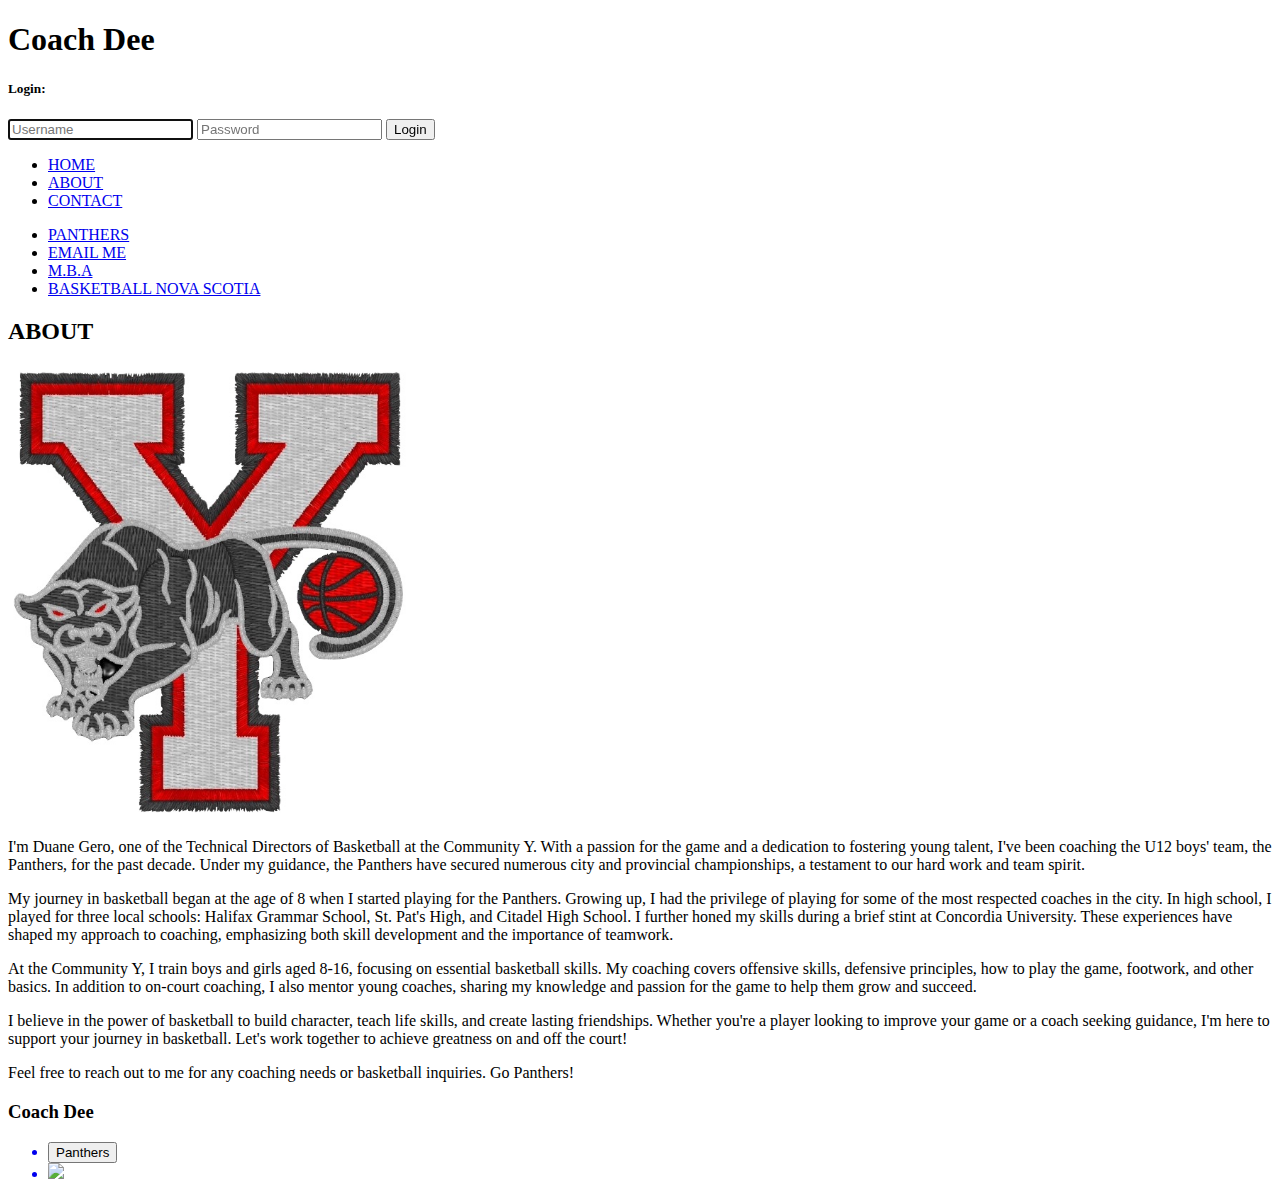
==== CoachDee/About.html @ c9fe4792 "Uploading" ====
<!DOCTYPE html>
<html lang="en-us">
    <head>
        <title>Coach Dee | About</title>
        <link rel="stylesheet" href="/Users/duane/CoachDee/styles.css">
        <meta charset="UTF-8">
        <meta name="description" content="About Coach Dee">
        <meta name="keywords" content="Halifax, Basketball">
        <meta name="author" content="Duane Gero">
        <meta name="viewport" content="width=device-width, initial-scale=1.0">
    </head>
    <body>
        <header class="main-header">
            <h1 class="coach-name coach-name-large">Coach Dee</h1>

        <form autocomplete="off" class="login-section">
                <h5 class="login-text">Login:</h5>
                <input class="input-section" type="text" id="userName" name="userName" value=""
                placeholder="Username" required autofocus>
                <input class="input-section" type="password" id="password" name="password" value="" minlength="6" maxlength="15" placeholder="Password" autofocus autocomplete="off">
                <input class="login-button" type="submit" value="Login">
        </form>

        <nav class="nav main-nav">
            <ul>
                <li><a href="Home.html">HOME</a></li>
                <li><a href="About.html">ABOUT</a></li>
                <li><a href="Contact.html">CONTACT</a></li>
            </ul>
        </nav>
        <nav class="nav-2 second-nav">
            <ul>
                <li><a href="https://ymcahfx.ca/panthers/" target="_blank">PANTHERS</a></li>
                <li><a href="mailto:duane.gero@halifax.ymca.ca" target="_blank">EMAIL ME</a></li>
                <li><a href="https://www.mbans.ca/" target="_blank">M.B.A</a></li>
                <li><a href="https://basketballnovascotia.ca/">BASKETBALL NOVA SCOTIA</a></li>
            </ul>
        </nav>
        </header> 

        <section class="contant-section container">
            <h2 class="section-header">ABOUT</h2>
            <img class="panther-logo" src="Commy_logo.jpeg" width="400">
            <p class="about-section">I'm Duane Gero, one of the Technical Directors of Basketball at the Community Y. With a passion for the game and a dedication to fostering young talent, I've been coaching the U12 boys' team, the Panthers, for the past decade. Under my guidance, the Panthers have secured numerous city and provincial championships, a testament to our hard work and team spirit.</p>
            <p class="about-section">My journey in basketball began at the age of 8 when I started playing for the Panthers. Growing up, I had the privilege of playing for some of the most respected coaches in the city. In high school, I played for three local schools: Halifax Grammar School, St. Pat's High, and Citadel High School. I further honed my skills during a brief stint at Concordia University. These experiences have shaped my approach to coaching, emphasizing both skill development and the importance of teamwork.</p>
            <p class="about-section">At the Community Y, I train boys and girls aged 8-16, focusing on essential basketball skills. My coaching covers offensive skills, defensive principles, how to play the game, footwork, and other basics. In addition to on-court coaching, I also mentor young coaches, sharing my knowledge and passion for the game to help them grow and succeed.</p>
            <p class="about-section">I believe in the power of basketball to build character, teach life skills, and create lasting friendships. Whether you're a player looking to improve your game or a coach seeking guidance, I'm here to support your journey in basketball. Let's work together to achieve greatness on and off the court!</p>
            <p class="about-section">Feel free to reach out to me for any coaching needs or basketball inquiries. Go Panthers!</p>
    </section>

    <footer class="main-footer">
        <div class="container main-footer-container">
            <h3 class="coach-name-footer">Coach Dee</h3>
            <ul class="nav footer-nav">
                <a href="https://ymcahfx.ca/panthers/" target="_blank">
                    <li>
                        <button type="button" class="panther-button">Panthers</button>
                    </li>
                </a>
                <a href="mailto:duane.gero@halifax.ymca.ca" target="_blank">
                    <li><img src="/Users/duane/CoachDee/Email_logo.png" width="100"></li>
                </a>
            </ul>
        </div>
    </footer>
    </body>
</html>
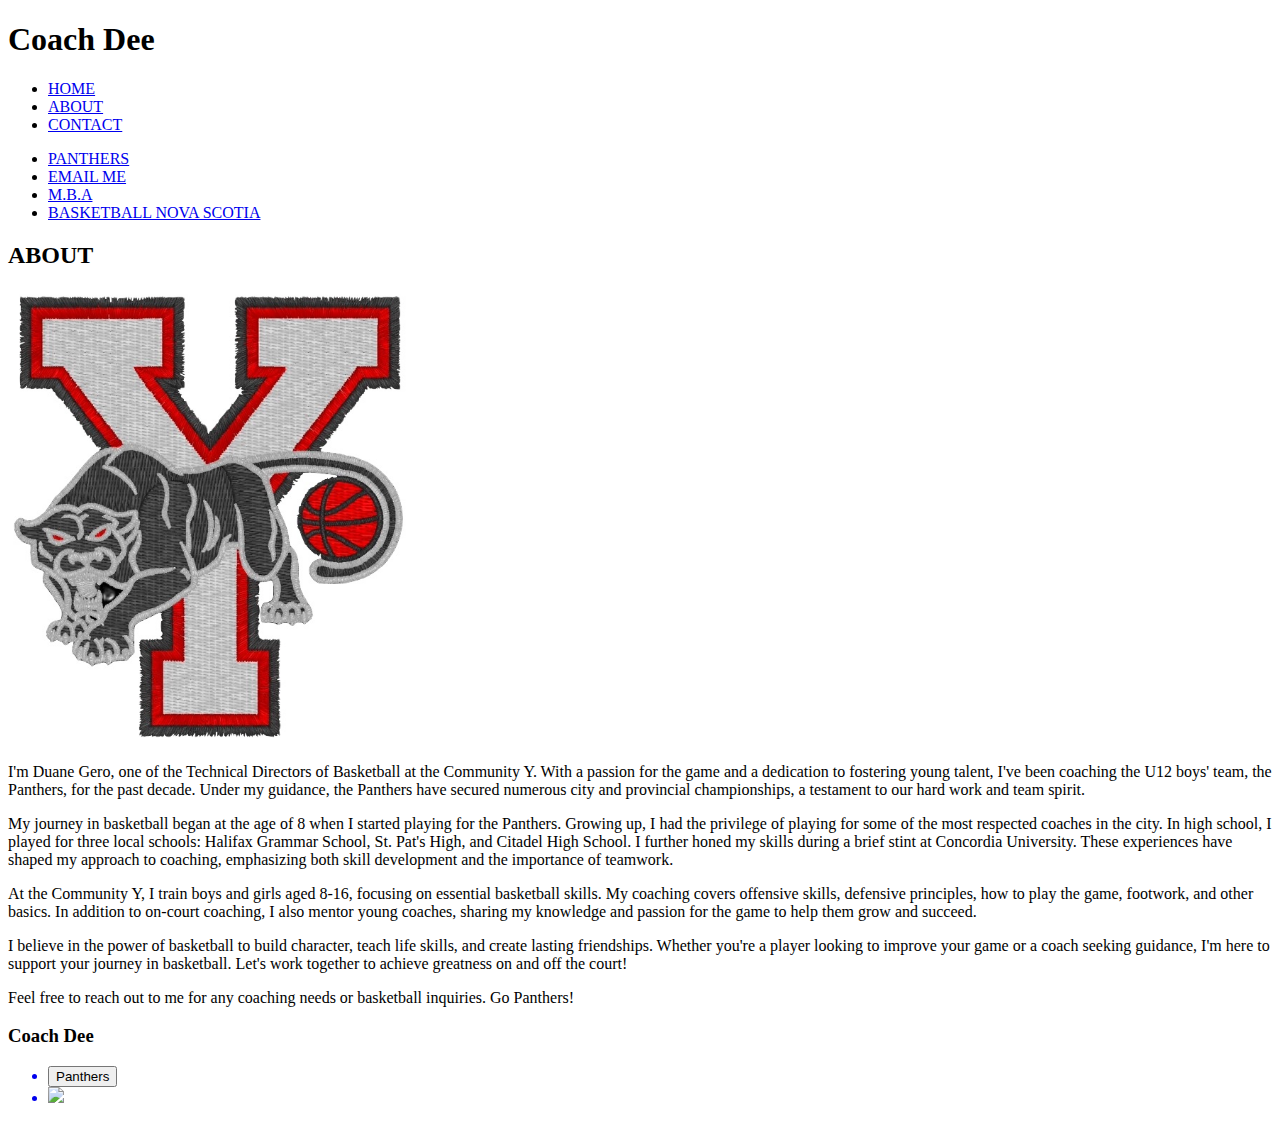
==== commit 3a6f3952: "Removing Login Section" ====
--- a/CoachDee/About.html
+++ b/CoachDee/About.html
@@ -12,14 +12,6 @@
     <body>
         <header class="main-header">
             <h1 class="coach-name coach-name-large">Coach Dee</h1>
-
-        <form autocomplete="off" class="login-section">
-                <h5 class="login-text">Login:</h5>
-                <input class="input-section" type="text" id="userName" name="userName" value=""
-                placeholder="Username" required autofocus>
-                <input class="input-section" type="password" id="password" name="password" value="" minlength="6" maxlength="15" placeholder="Password" autofocus autocomplete="off">
-                <input class="login-button" type="submit" value="Login">
-        </form>
 
         <nav class="nav main-nav">
             <ul>
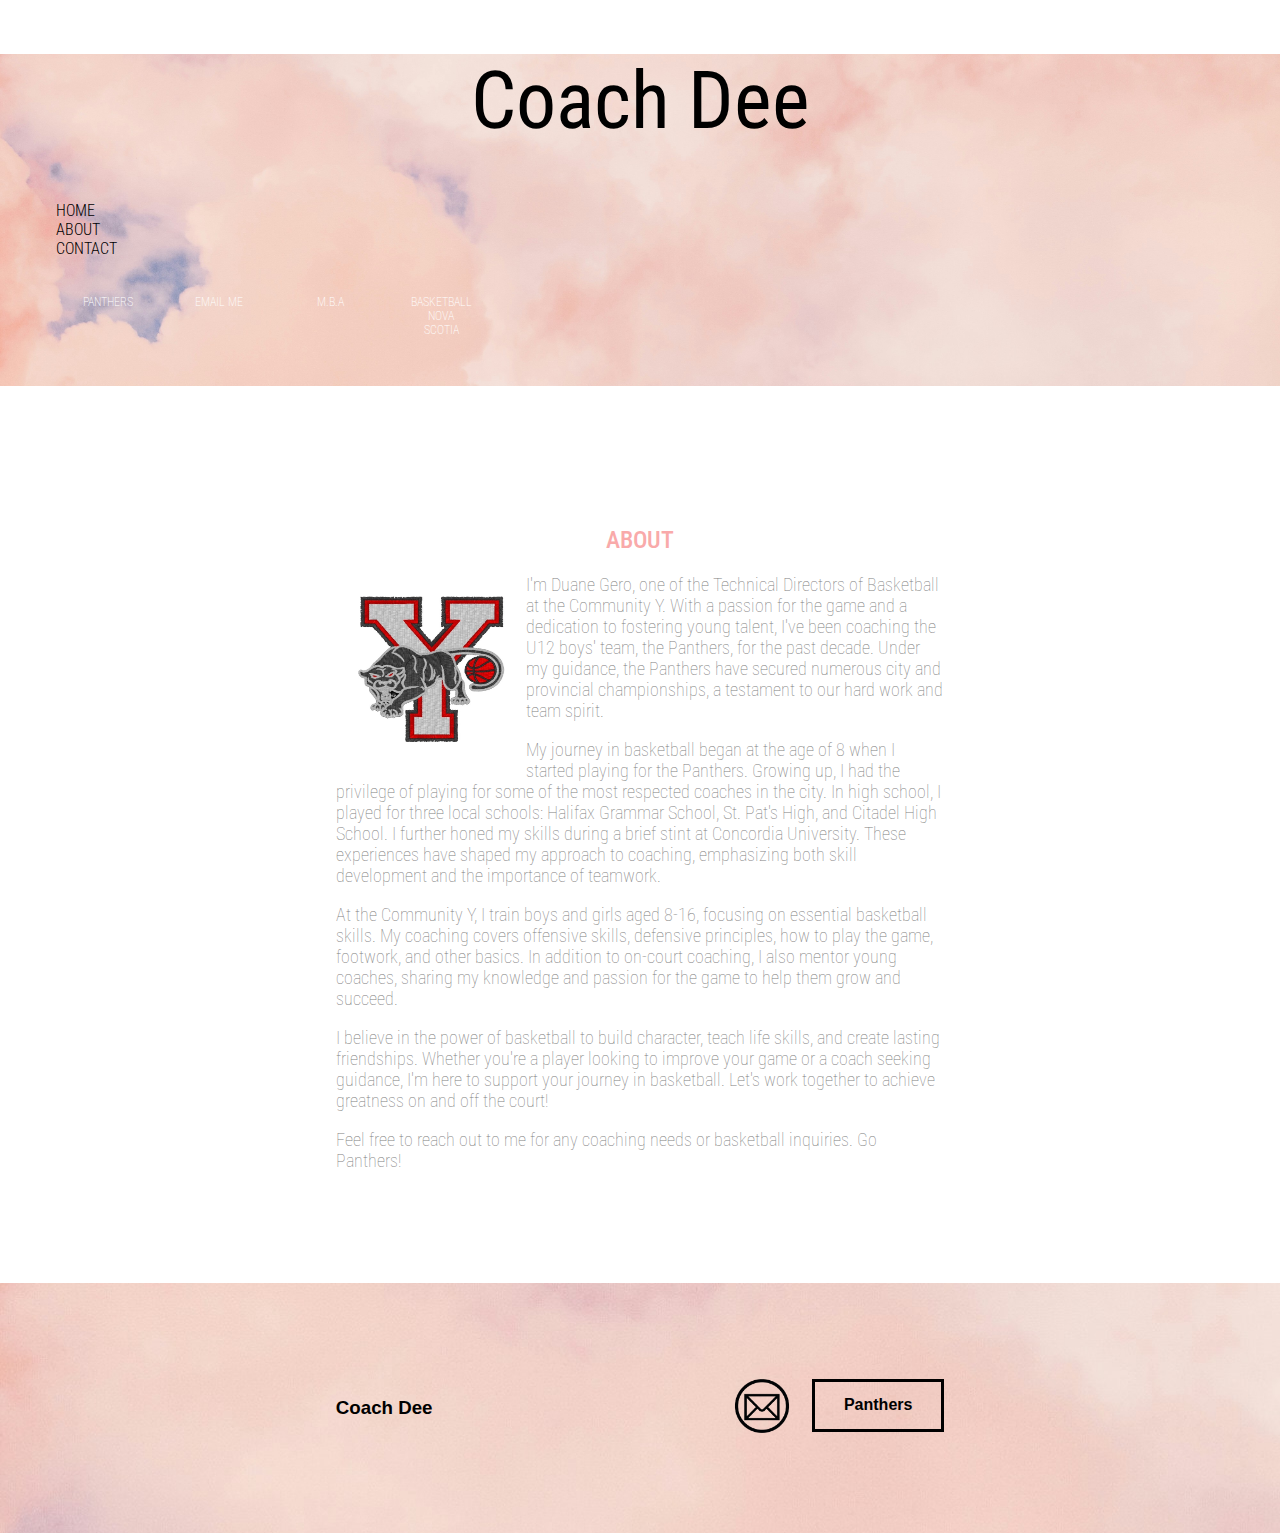
==== commit 6a46b114: "Removing file paths" ====
--- a/CoachDee/About.html
+++ b/CoachDee/About.html
@@ -2,7 +2,7 @@
 <html lang="en-us">
     <head>
         <title>Coach Dee | About</title>
-        <link rel="stylesheet" href="/Users/duane/CoachDee/styles.css">
+        <link rel="stylesheet" href="styles.css">
         <meta charset="UTF-8">
         <meta name="description" content="About Coach Dee">
         <meta name="keywords" content="Halifax, Basketball">
@@ -50,7 +50,7 @@
                     </li>
                 </a>
                 <a href="mailto:duane.gero@halifax.ymca.ca" target="_blank">
-                    <li><img src="/Users/duane/CoachDee/Email_logo.png" width="100"></li>
+                    <li><img src="Email_logo.png" width="100"></li>
                 </a>
             </ul>
         </div>
--- a/CoachDee/styles.css
+++ b/CoachDee/styles.css
@@ -0,0 +1,249 @@
+@import url('https://fonts.googleapis.com/css2?family=Roboto+Condensed:ital,wght@0,100..900;1,100..900&display=swap');
+
+*{
+    box-sizing: border-box;
+    font-family:Arial, Helvetica, sans-serif;
+    color: black;
+}
+
+html, body{
+    margin: 0%;
+    padding: 0%;
+}
+
+
+.main-header{
+    background-image: url(background_clouds.jpeg);
+    background-blend-mode: multiply;
+    padding-bottom: 25px;
+    background-size: cover;
+    margin: 0%;
+    padding-top: 0%;
+}
+.nav ul{
+    margin: 1%;
+}
+.nav li{
+    display:flow-root;
+}
+.nav a{
+    padding: .2em;
+    padding-bottom: .01em;
+    color: black;
+    text-decoration:none;
+    font-family: "Roboto Condensed", sans-serif;
+    font-optical-sizing: auto;
+    font-weight: 300;
+    font-style: normal;
+}
+.nav a:hover{
+    background-color: #f9aaaa;
+    color: white;
+}
+.main-nav{
+    text-align:left;
+    font-size: 1em;
+    font-weight: bold;
+    
+}
+.nav-2 ul{
+    list-style-type: none;
+    display: inline-flex;
+    justify-content: space-around;
+    margin:0%;
+}
+
+.nav-2 li{
+    flex: 1;
+    text-align: center;
+    display: inline;
+    margin: 0%;
+}
+
+.nav-2 a{
+    display: inline-block;
+    padding: 2em;
+    color: white;
+    text-decoration: none;
+    font-family: "Roboto Condensed", sans-serif;
+    font-optical-sizing: auto;
+    font-weight: 200;
+    font-style: normal;
+}
+.nav-2 a:hover{
+    background-color: #f9aaaa;
+    color: black;
+    border-radius: 70%;
+}
+
+.second-nav{
+    display: inline;
+    font-size: .75em;
+    font-weight:normal;
+    margin: 1em;
+}
+
+.coach-name{
+    text-align: center;    
+    font-size: 5em;
+    font-family: "Roboto Condensed", sans-serif;
+    font-optical-sizing: auto;
+    font-weight: 400;
+    font-style: normal;
+}
+
+.section-header{
+    font-family: "Roboto Condensed", sans-serif;
+    font-optical-sizing: auto;
+    font-weight: 500;
+    font-style: normal;
+    color: #f9aaaa;
+    text-align: center;
+    padding-top: 5em;
+}
+
+.contant-section{
+    margin: 2em;
+}
+.container{
+    max-width: 650px;
+    margin: 0 auto;
+    padding: 0 1.3em;
+}
+.about-section{
+    font-family: "Roboto Condensed", sans-serif;
+    font-optical-sizing: auto;
+    font-weight: 100;
+    font-style: normal;
+    color: gray;
+    font-size: large;
+}
+
+.panther-logo{
+    float: left;
+    height: 150px;
+    width: 150px;
+    margin: 20px;
+    border-radius: 0%;
+}
+
+.main-footer{
+    margin-top: 7em;
+    background-image: url(background_clouds.jpeg);
+    padding: 5em;
+}
+.main-footer-container{
+    display: flex;
+    align-items: center;
+}
+.main-footer-container ul{
+    flex-grow: 1;
+    text-align: end;
+}
+
+.footer-nav li{
+    padding: 0;
+    float: right;
+}
+.footer-nav a:hover{
+    background-color: transparent;
+}
+
+
+.panther-button{
+    display: inline-block;
+    padding: 0.9rem 1.8rem;
+    font-size: 16px;
+    font-weight: 700;
+    color: black;
+    border: 3px solid black;
+    cursor: pointer;
+    position: relative;
+    background-color: transparent;
+    text-decoration: none;
+    overflow: hidden;
+    z-index: 1;
+    font-family: inherit;
+   }
+   
+   .panther-button::before {
+    content: "";
+    position: absolute;
+    left: 0;
+    top: 0;
+    width: 100%;
+    height: 100%;
+    background-color: #f9aaaa;
+    transform: translateX(-100%);
+    transition: all .3s;
+    z-index: -1;
+    
+   }
+   
+   .panther-button:hover::before {
+    transform: translateX(0);
+   }
+
+   .contact-button{
+    padding: 10px 20px;
+    margin:3em;
+    border: none;
+    font-size: 17px;
+    color: #fff;
+    border-radius: 7px;
+    letter-spacing: 4px;
+    font-weight: 700;
+    text-transform: uppercase;
+    transition: 0.5s;
+    transition-property: box-shadow;
+    cursor: pointer;
+   }
+
+   .contact-button{
+    background: #f9aaaa;
+    box-shadow: #f9aaaa;
+    display: inline;
+    text-align: center;
+    align-items:center;
+    float:none;
+    text-decoration: none;
+   }
+
+   .contact-button:hover{
+
+    box-shadow: 0 0 5px #f9aaaa,
+                0 0 25px #f9aaaa,
+                0 0 50px #f9aaaa,
+                0 0 100px #f9aaaa;
+   }
+   
+   .contact-section{
+    display: flex;
+    flex-direction: column;
+    justify-content: center;
+    align-items: center;
+    height:auto;
+    text-align: center;
+   }
+
+   .message-box{
+    border-color: #f9aaaa;
+    background-color: rgb(244, 244, 244);
+    font-family: 'Times New Roman', Times, serif;
+    font-size: medium;
+    }
+
+    .login-button{
+        padding: 5px;
+        background: transparent;
+        transition: 0.5s;
+        border: white solid .2em;
+        border-radius: 5%;
+        cursor: pointer;
+
+    }
+
+    .input-section{
+        background: transparent;
+        border: black solid .09em;
+    }